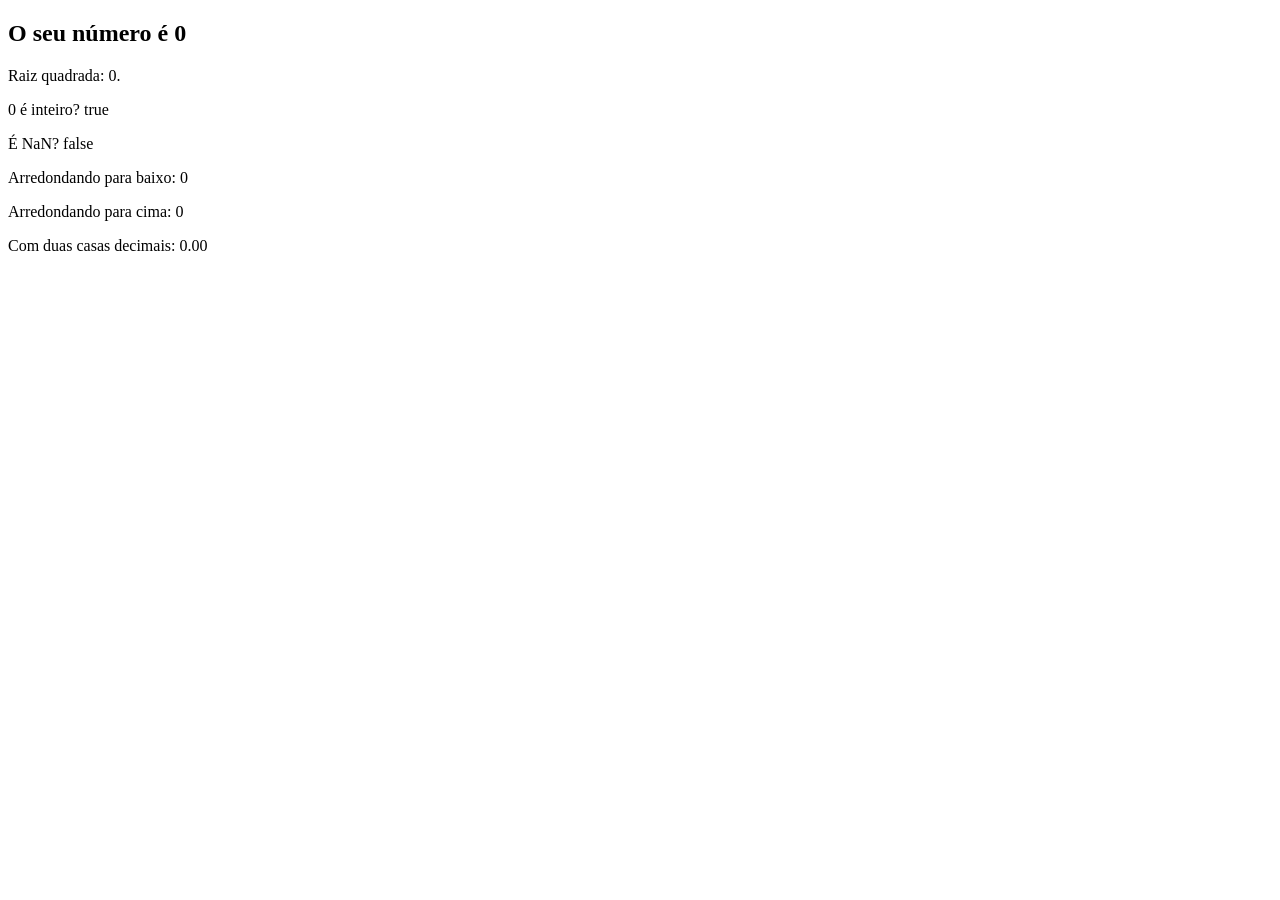
==== udemy/aula17_math/exercicios/index.html @ bfe74ff2 "adicionei a pasta Math + exercícios" ====
<!DOCTYPE html>
<html lang="pt-br">
<head>
    <meta charset="UTF-8">
    <meta name="viewport" content="width=device-width, initial-scale=1.0">
    <title>Exercícios</title>
</head>
<body>
    <section>
        <h1>O seu número é <span id="numero-titulo">0</span></h1>
        <div id="raiz-quadrada"></div>
        <div id="inteiro"></div>
        <div id="not-a-number"></div>
        <div id="round-floor"></div>
        <div id="round-ceil"></div>
        <div id="decimal"></div>
    </section>

    <script src="js/ex001.js">

    </script>
</body>
</html>
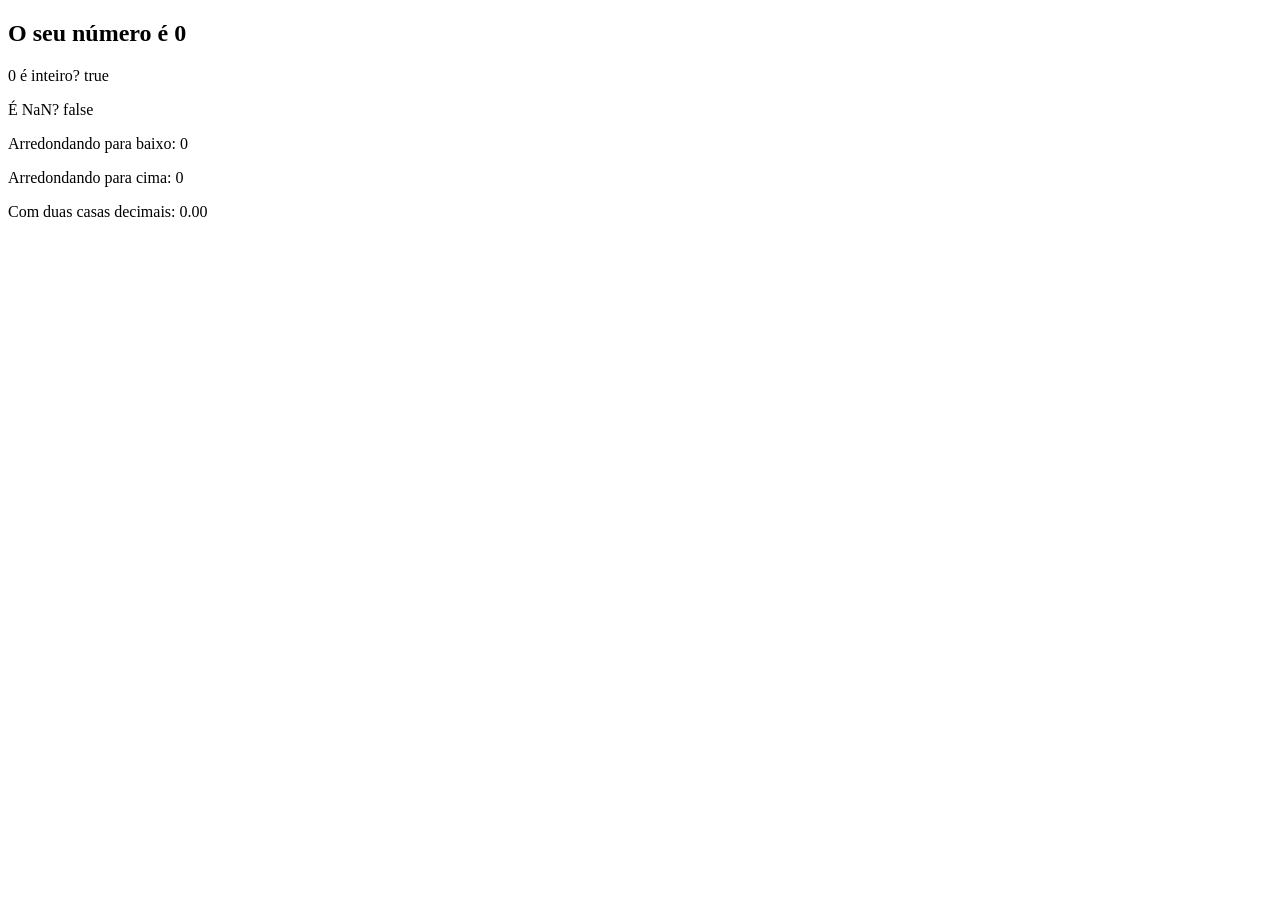
==== commit 37f8bbed: "ajustei o exercício de Math" ====
--- a/udemy/aula17_math/exercicios/index.html
+++ b/udemy/aula17_math/exercicios/index.html
@@ -8,12 +8,7 @@
 <body>
     <section>
         <h1>O seu número é <span id="numero-titulo">0</span></h1>
-        <div id="raiz-quadrada"></div>
-        <div id="inteiro"></div>
-        <div id="not-a-number"></div>
-        <div id="round-floor"></div>
-        <div id="round-ceil"></div>
-        <div id="decimal"></div>
+        <div id="texto">Texto</div>        
     </section>
 
     <script src="js/ex001.js">
